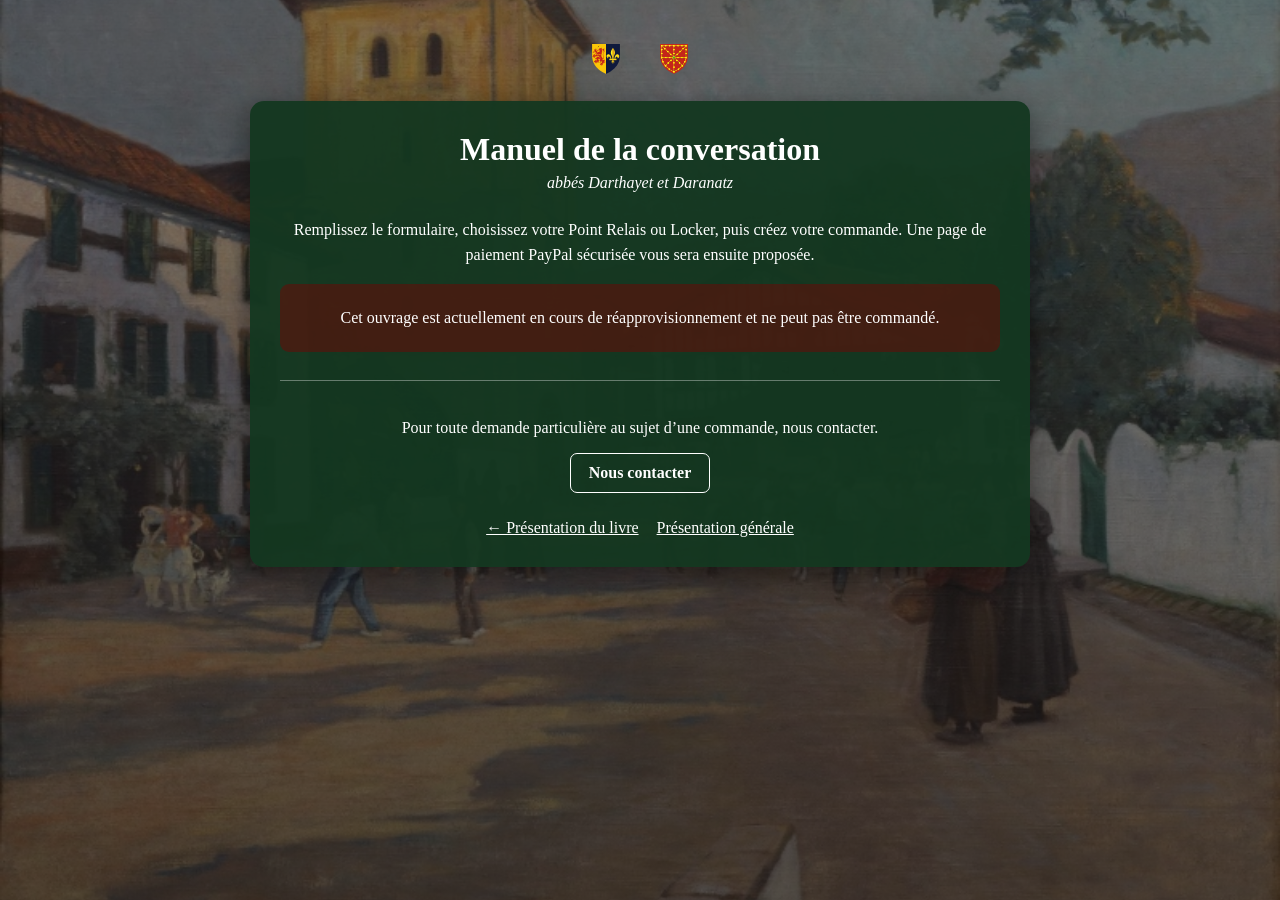
==== commander.html @ 02e6f6a5 "Add files via upload" ====
<!DOCTYPE html>

<html lang="fr"><head><meta charset="utf-8"/><meta content="width=device-width,initial-scale=1.0" name="viewport"/><title>Commander le livre</title><style>
*{box-sizing:border-box}body{margin:0;min-height:100vh;padding:26px 12px;font-family:"Bell MT","Times New Roman",serif;color:white;background:linear-gradient(rgba(0,0,0,.48),rgba(0,0,0,.58)),url("Un dimanche d'été à Ascain.jpeg") center/cover fixed}main{width:min(780px,97%);margin:0 auto;padding:30px;border-radius:14px;background:rgba(20,55,32,.95);box-shadow:0 8px 28px rgba(0,0,0,.48)}h1{margin:0;text-align:center}.sous-titre{margin:6px 0 26px;text-align:center;font-style:italic}.introduction{text-align:center;line-height:1.55}fieldset{margin:0 0 22px;padding:20px;border:1px solid rgba(255,255,255,.5);border-radius:9px;background:rgba(255,255,255,.06)}legend{padding:0 8px;font-weight:bold}.ligne{display:grid;grid-template-columns:1fr 1fr;gap:15px}.champ{margin-bottom:16px}label{display:block;margin-bottom:6px;font-weight:bold}input,select,textarea{width:100%;padding:11px 12px;border:1px solid #ccc;border-radius:6px;font:inherit}textarea{min-height:90px;resize:vertical}.civilite{display:flex;gap:22px}.civilite label{display:inline-flex;gap:7px;align-items:center;font-weight:normal}.civilite input{width:auto}.bouton-carte{display:block;margin:16px 0 22px;padding:13px;border-radius:8px;background:#f6f3ea;color:rgb(20,55,32);font-weight:bold;text-align:center;text-decoration:none}.resume{margin-bottom:20px;padding:18px;border-radius:9px;background:rgba(0,0,0,.2);line-height:1.55}.resume p{margin:6px 0}.total{margin-top:12px!important;font-size:1.25rem;font-weight:bold}.consentement{display:flex;gap:9px;align-items:flex-start;margin:20px 0;line-height:1.45}.consentement input{width:auto;margin-top:4px}.consentement label{margin:0;font-weight:normal}.bouton-payer{display:block;width:100%;padding:14px;border:0;border-radius:8px;background:#f6f3ea;color:rgb(20,55,32);font:inherit;font-weight:bold;cursor:pointer}.bouton-payer:disabled{opacity:.65;cursor:wait}#messageEtat{min-height:24px;text-align:center;font-weight:bold}.contact{margin-top:28px;padding-top:22px;border-top:1px solid rgba(255,255,255,.35);text-align:center}.contact a{display:inline-block;padding:10px 18px;border:1px solid white;border-radius:7px;color:white;font-weight:bold;text-decoration:none}.navigation{display:flex;justify-content:center;flex-wrap:wrap;gap:18px;margin-top:26px}.navigation a{color:white}#formulaireCommande{display:none}#chargement,#indisponible{text-align:center;padding:25px}#indisponible{display:none;background:rgba(120,0,0,.45);border-radius:9px}@media(max-width:620px){body{padding:8px 4px;background-attachment:scroll}main{width:99%;padding:22px 13px}.ligne{grid-template-columns:1fr;gap:0}fieldset{padding:16px 12px}}
</style><link href="langues.css" rel="stylesheet"/></head><body><main>
<h1 id="titreProduit">Manuel de la conversation</h1><p class="sous-titre" id="sousTitreProduit">abbés Darthayet et Daranatz</p><p class="introduction">Remplissez le formulaire, choisissez votre Point Relais ou Locker, puis créez votre commande. Une page de paiement PayPal sécurisée vous sera ensuite proposée.</p>
<div id="chargement">Chargement des informations commerciales…</div><div id="indisponible">Cet ouvrage est actuellement en cours de réapprovisionnement et ne peut pas être commandé.</div>
<form id="formulaireCommande" method="post" target="_top"><input name="produitId" type="hidden" value="manuel-conversation"/><input name="type" type="hidden" value="commande"/>
<fieldset><legend>Destinataire</legend><div class="champ"><label>Civilité *</label><div class="civilite"><label><input name="civilite" required="" type="radio" value="M."/>M.</label><label><input name="civilite" required="" type="radio" value="Mme"/>Mme</label></div></div><div class="ligne"><div class="champ"><label for="prenom">Prénom *</label><input id="prenom" name="prenom" required="" type="text"/></div><div class="champ"><label for="nom">Nom *</label><input id="nom" name="nom" required="" type="text"/></div></div><div class="champ"><label for="email">Adresse électronique *</label><input id="email" name="email" required="" type="email"/></div></fieldset>
<fieldset><legend>Adresse personnelle</legend><div class="champ"><label for="adresse1">Numéro et nom de la voie *</label><input id="adresse1" name="adresse1" required="" type="text"/></div><div class="champ"><label for="adresse2">Complément d’adresse</label><input id="adresse2" name="adresse2" type="text"/></div><div class="ligne"><div class="champ"><label for="codePostal">Code postal *</label><input id="codePostal" inputmode="numeric" maxlength="5" name="codePostal" pattern="[0-9]{5}" required="" type="text"/></div><div class="champ"><label for="ville">Ville *</label><input id="ville" name="ville" required="" type="text"/></div></div><input name="pays" type="hidden" value="France"/></fieldset>
<fieldset><legend>Point Relais ou Locker</legend><p>Ouvrez la carte du transporteur, recherchez un point proche de votre domicile, puis recopiez ci-dessous ses coordonnées.</p><a class="bouton-carte" href="https://www.mondialrelay.fr/trouver-le-point-relais-le-plus-proche-de-chez-moi/" id="boutonCarte" rel="noopener noreferrer" target="_blank">Ouvrir la carte Mondial Relay</a><div class="champ"><label for="pointRelaisNom">Nom du Point Relais ou du Locker *</label><input id="pointRelaisNom" name="pointRelaisNom" required="" type="text"/></div><div class="champ"><label for="pointRelaisAdresse">Adresse du point choisi *</label><input id="pointRelaisAdresse" name="pointRelaisAdresse" required="" type="text"/></div><div class="ligne"><div class="champ"><label for="pointRelaisCodePostal">Code postal *</label><input id="pointRelaisCodePostal" inputmode="numeric" maxlength="5" name="pointRelaisCodePostal" pattern="[0-9]{5}" required="" type="text"/></div><div class="champ"><label for="pointRelaisVille">Ville *</label><input id="pointRelaisVille" name="pointRelaisVille" required="" type="text"/></div></div><div class="champ"><label for="pointRelaisNumero">Identifiant du point, s’il est indiqué</label><input id="pointRelaisNumero" name="pointRelaisNumero" type="text"/></div></fieldset>
<fieldset><legend>Commande</legend><div class="champ"><label for="quantite">Nombre d’exemplaires *</label><select id="quantite" name="quantite" required=""><option value="1">1 exemplaire</option><option value="2">2 exemplaires</option><option value="3">3 exemplaires</option><option value="4">4 exemplaires</option><option value="5">5 exemplaires</option><option value="6">6 exemplaires</option><option value="7">7 exemplaires</option><option value="8">8 exemplaires</option><option value="9">9 exemplaires</option><option value="10">10 exemplaires</option><option value="11">11 exemplaires</option><option value="12">12 exemplaires</option><option value="13">13 exemplaires</option><option value="14">14 exemplaires</option><option value="15">15 exemplaires</option><option value="16">16 exemplaires</option><option value="17">17 exemplaires</option><option value="18">18 exemplaires</option><option value="19">19 exemplaires</option><option value="20">20 exemplaires</option></select></div><div class="champ"><label for="remarques">Remarques éventuelles</label><textarea id="remarques" name="remarques"></textarea></div></fieldset>
<div class="resume"><p>Prix d’un livre : <strong><span id="prixUnitaire">—</span> €</strong></p><p>Quantité : <strong><span id="quantiteAffichee">1</span></strong></p><p><span id="modeExpedition">Livraison</span> : <strong><span id="prixLivraison">—</span> €</strong></p><p class="total">Total : <span id="prixTotal">—</span> €</p></div>
<div class="consentement"><input id="accord" name="accord" required="" type="checkbox" value="Oui"/><label for="accord">J’accepte que ces informations soient utilisées uniquement pour traiter, payer et expédier cette commande.</label></div><button class="bouton-payer" id="boutonCommande" type="submit">Créer ma commande</button><p aria-live="polite" id="messageEtat"></p></form>
<div class="contact"><p>Pour toute demande particulière au sujet d’une commande, nous contacter.</p><a href="contact.html">Nous contacter</a></div><nav class="navigation"><a href="livre.html">← Présentation du livre</a><a href="presentation.html">Présentation générale</a></nav>
</main><script>
"use strict";const URL_APPS_SCRIPT="https://script.google.com/macros/s/AKfycbz4yyMo6MlH493KkoFDMjgRHIOrvc88-hHMn-QMAeRZHPX8X2Xubpk8fsndOU-1nXREoA/exec";let produit=null;const formulaire=document.getElementById("formulaireCommande"),quantite=document.getElementById("quantite"),prixUnitaire=document.getElementById("prixUnitaire"),quantiteAffichee=document.getElementById("quantiteAffichee"),prixLivraison=document.getElementById("prixLivraison"),prixTotal=document.getElementById("prixTotal"),modeExpedition=document.getElementById("modeExpedition"),messageEtat=document.getElementById("messageEtat"),boutonCommande=document.getElementById("boutonCommande");const euro=n=>Number(n).toLocaleString("fr-FR",{minimumFractionDigits:2,maximumFractionDigits:2});function calculerTotal(){if(!produit)return;const n=Number(quantite.value);prixUnitaire.textContent=euro(produit.prix);quantiteAffichee.textContent=n;prixLivraison.textContent=euro(produit.fraisLivraison);prixTotal.textContent=euro(produit.prix*n+produit.fraisLivraison)}window.recevoirProduit=function(r){document.getElementById("chargement").style.display="none";if(!r||!r.succes){document.getElementById("indisponible").style.display="block";document.getElementById("indisponible").textContent="Les informations commerciales ne peuvent pas être chargées.";return}produit=r.produit;document.getElementById("titreProduit").textContent=produit.titre;document.getElementById("sousTitreProduit").textContent=produit.sousTitre||"";modeExpedition.textContent=produit.modeExpedition;const disponible=produit.disponible===true&&Number(produit.stockActuel)>0;if(!disponible){document.getElementById("indisponible").style.display="block";return}Array.from(quantite.options).forEach(o=>{o.disabled=Number(o.value)>Number(produit.stockActuel)});formulaire.style.display="block";calculerTotal()};quantite.addEventListener("change",calculerTotal);formulaire.addEventListener("submit",e=>{if(!formulaire.checkValidity()){e.preventDefault();formulaire.reportValidity();return}formulaire.action=URL_APPS_SCRIPT;boutonCommande.disabled=true;boutonCommande.textContent="Création de la commande…";messageEtat.textContent="Enregistrement de la commande et préparation du paiement PayPal…"});(function(){const s=document.createElement("script");s.src=URL_APPS_SCRIPT+"?action=produit&produitId=manuel-conversation&callback=recevoirProduit";s.onerror=()=>{document.getElementById("chargement").style.display="none";document.getElementById("indisponible").style.display="block"};document.head.appendChild(s)})();
</script><script src="langues.js"></script></body></html>
---- langues.css ----
.language-switcher{position:relative;z-index:1000;display:flex;justify-content:center;align-items:flex-start;gap:14px;margin:10px auto 16px;padding:5px;flex-wrap:wrap}.language-choice{appearance:none;border:0;background:transparent;color:inherit;cursor:pointer;padding:3px 5px;border-radius:7px;font:inherit;text-align:center;min-width:54px}.language-choice img{display:block;width:30px;height:30px;object-fit:contain;margin:0 auto 3px}.language-choice span{display:block;font-size:.78rem;line-height:1.1;text-transform:none}.language-choice.active{background:rgba(255,255,255,.16);box-shadow:0 0 0 1px rgba(255,255,255,.72)}.language-choice:focus-visible{outline:2px solid currentColor;outline-offset:2px}@media(max-width:520px){.language-switcher{gap:8px}.language-choice img{width:26px;height:26px}.language-choice span{font-size:.72rem}}
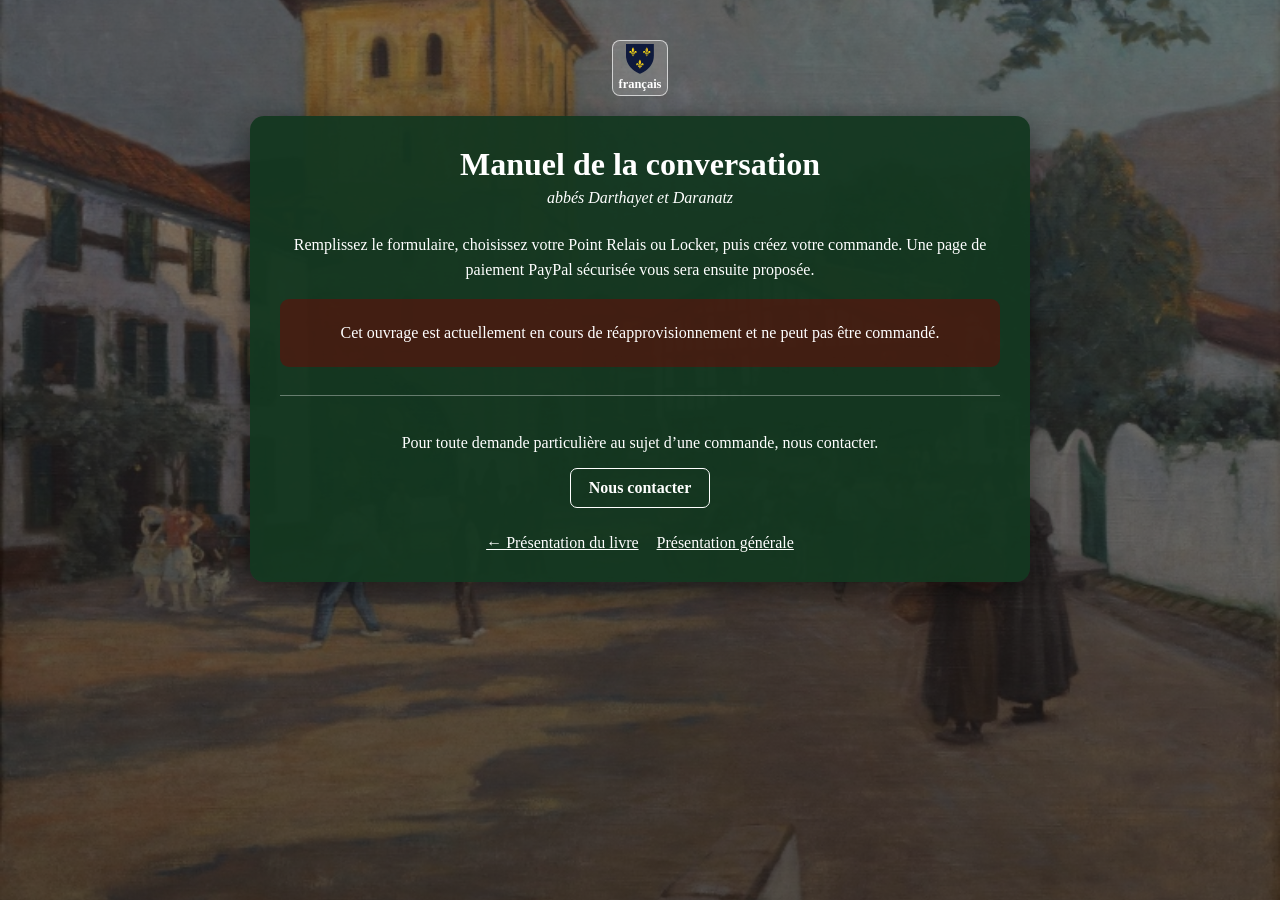
==== commit 71453485: "Add files via upload" ====
--- a/commander.html
+++ b/commander.html
@@ -1,18 +1,376 @@
 <!DOCTYPE html>
-
-<html lang="fr"><head><meta charset="utf-8"/><meta content="width=device-width,initial-scale=1.0" name="viewport"/><title>Commander le livre</title><style>
-*{box-sizing:border-box}body{margin:0;min-height:100vh;padding:26px 12px;font-family:"Bell MT","Times New Roman",serif;color:white;background:linear-gradient(rgba(0,0,0,.48),rgba(0,0,0,.58)),url("Un dimanche d'été à Ascain.jpeg") center/cover fixed}main{width:min(780px,97%);margin:0 auto;padding:30px;border-radius:14px;background:rgba(20,55,32,.95);box-shadow:0 8px 28px rgba(0,0,0,.48)}h1{margin:0;text-align:center}.sous-titre{margin:6px 0 26px;text-align:center;font-style:italic}.introduction{text-align:center;line-height:1.55}fieldset{margin:0 0 22px;padding:20px;border:1px solid rgba(255,255,255,.5);border-radius:9px;background:rgba(255,255,255,.06)}legend{padding:0 8px;font-weight:bold}.ligne{display:grid;grid-template-columns:1fr 1fr;gap:15px}.champ{margin-bottom:16px}label{display:block;margin-bottom:6px;font-weight:bold}input,select,textarea{width:100%;padding:11px 12px;border:1px solid #ccc;border-radius:6px;font:inherit}textarea{min-height:90px;resize:vertical}.civilite{display:flex;gap:22px}.civilite label{display:inline-flex;gap:7px;align-items:center;font-weight:normal}.civilite input{width:auto}.bouton-carte{display:block;margin:16px 0 22px;padding:13px;border-radius:8px;background:#f6f3ea;color:rgb(20,55,32);font-weight:bold;text-align:center;text-decoration:none}.resume{margin-bottom:20px;padding:18px;border-radius:9px;background:rgba(0,0,0,.2);line-height:1.55}.resume p{margin:6px 0}.total{margin-top:12px!important;font-size:1.25rem;font-weight:bold}.consentement{display:flex;gap:9px;align-items:flex-start;margin:20px 0;line-height:1.45}.consentement input{width:auto;margin-top:4px}.consentement label{margin:0;font-weight:normal}.bouton-payer{display:block;width:100%;padding:14px;border:0;border-radius:8px;background:#f6f3ea;color:rgb(20,55,32);font:inherit;font-weight:bold;cursor:pointer}.bouton-payer:disabled{opacity:.65;cursor:wait}#messageEtat{min-height:24px;text-align:center;font-weight:bold}.contact{margin-top:28px;padding-top:22px;border-top:1px solid rgba(255,255,255,.35);text-align:center}.contact a{display:inline-block;padding:10px 18px;border:1px solid white;border-radius:7px;color:white;font-weight:bold;text-decoration:none}.navigation{display:flex;justify-content:center;flex-wrap:wrap;gap:18px;margin-top:26px}.navigation a{color:white}#formulaireCommande{display:none}#chargement,#indisponible{text-align:center;padding:25px}#indisponible{display:none;background:rgba(120,0,0,.45);border-radius:9px}@media(max-width:620px){body{padding:8px 4px;background-attachment:scroll}main{width:99%;padding:22px 13px}.ligne{grid-template-columns:1fr;gap:0}fieldset{padding:16px 12px}}
-</style><link href="langues.css" rel="stylesheet"/></head><body><main>
-<h1 id="titreProduit">Manuel de la conversation</h1><p class="sous-titre" id="sousTitreProduit">abbés Darthayet et Daranatz</p><p class="introduction">Remplissez le formulaire, choisissez votre Point Relais ou Locker, puis créez votre commande. Une page de paiement PayPal sécurisée vous sera ensuite proposée.</p>
-<div id="chargement">Chargement des informations commerciales…</div><div id="indisponible">Cet ouvrage est actuellement en cours de réapprovisionnement et ne peut pas être commandé.</div>
-<form id="formulaireCommande" method="post" target="_top"><input name="produitId" type="hidden" value="manuel-conversation"/><input name="type" type="hidden" value="commande"/>
-<fieldset><legend>Destinataire</legend><div class="champ"><label>Civilité *</label><div class="civilite"><label><input name="civilite" required="" type="radio" value="M."/>M.</label><label><input name="civilite" required="" type="radio" value="Mme"/>Mme</label></div></div><div class="ligne"><div class="champ"><label for="prenom">Prénom *</label><input id="prenom" name="prenom" required="" type="text"/></div><div class="champ"><label for="nom">Nom *</label><input id="nom" name="nom" required="" type="text"/></div></div><div class="champ"><label for="email">Adresse électronique *</label><input id="email" name="email" required="" type="email"/></div></fieldset>
-<fieldset><legend>Adresse personnelle</legend><div class="champ"><label for="adresse1">Numéro et nom de la voie *</label><input id="adresse1" name="adresse1" required="" type="text"/></div><div class="champ"><label for="adresse2">Complément d’adresse</label><input id="adresse2" name="adresse2" type="text"/></div><div class="ligne"><div class="champ"><label for="codePostal">Code postal *</label><input id="codePostal" inputmode="numeric" maxlength="5" name="codePostal" pattern="[0-9]{5}" required="" type="text"/></div><div class="champ"><label for="ville">Ville *</label><input id="ville" name="ville" required="" type="text"/></div></div><input name="pays" type="hidden" value="France"/></fieldset>
-<fieldset><legend>Point Relais ou Locker</legend><p>Ouvrez la carte du transporteur, recherchez un point proche de votre domicile, puis recopiez ci-dessous ses coordonnées.</p><a class="bouton-carte" href="https://www.mondialrelay.fr/trouver-le-point-relais-le-plus-proche-de-chez-moi/" id="boutonCarte" rel="noopener noreferrer" target="_blank">Ouvrir la carte Mondial Relay</a><div class="champ"><label for="pointRelaisNom">Nom du Point Relais ou du Locker *</label><input id="pointRelaisNom" name="pointRelaisNom" required="" type="text"/></div><div class="champ"><label for="pointRelaisAdresse">Adresse du point choisi *</label><input id="pointRelaisAdresse" name="pointRelaisAdresse" required="" type="text"/></div><div class="ligne"><div class="champ"><label for="pointRelaisCodePostal">Code postal *</label><input id="pointRelaisCodePostal" inputmode="numeric" maxlength="5" name="pointRelaisCodePostal" pattern="[0-9]{5}" required="" type="text"/></div><div class="champ"><label for="pointRelaisVille">Ville *</label><input id="pointRelaisVille" name="pointRelaisVille" required="" type="text"/></div></div><div class="champ"><label for="pointRelaisNumero">Identifiant du point, s’il est indiqué</label><input id="pointRelaisNumero" name="pointRelaisNumero" type="text"/></div></fieldset>
-<fieldset><legend>Commande</legend><div class="champ"><label for="quantite">Nombre d’exemplaires *</label><select id="quantite" name="quantite" required=""><option value="1">1 exemplaire</option><option value="2">2 exemplaires</option><option value="3">3 exemplaires</option><option value="4">4 exemplaires</option><option value="5">5 exemplaires</option><option value="6">6 exemplaires</option><option value="7">7 exemplaires</option><option value="8">8 exemplaires</option><option value="9">9 exemplaires</option><option value="10">10 exemplaires</option><option value="11">11 exemplaires</option><option value="12">12 exemplaires</option><option value="13">13 exemplaires</option><option value="14">14 exemplaires</option><option value="15">15 exemplaires</option><option value="16">16 exemplaires</option><option value="17">17 exemplaires</option><option value="18">18 exemplaires</option><option value="19">19 exemplaires</option><option value="20">20 exemplaires</option></select></div><div class="champ"><label for="remarques">Remarques éventuelles</label><textarea id="remarques" name="remarques"></textarea></div></fieldset>
-<div class="resume"><p>Prix d’un livre : <strong><span id="prixUnitaire">—</span> €</strong></p><p>Quantité : <strong><span id="quantiteAffichee">1</span></strong></p><p><span id="modeExpedition">Livraison</span> : <strong><span id="prixLivraison">—</span> €</strong></p><p class="total">Total : <span id="prixTotal">—</span> €</p></div>
-<div class="consentement"><input id="accord" name="accord" required="" type="checkbox" value="Oui"/><label for="accord">J’accepte que ces informations soient utilisées uniquement pour traiter, payer et expédier cette commande.</label></div><button class="bouton-payer" id="boutonCommande" type="submit">Créer ma commande</button><p aria-live="polite" id="messageEtat"></p></form>
-<div class="contact"><p>Pour toute demande particulière au sujet d’une commande, nous contacter.</p><a href="contact.html">Nous contacter</a></div><nav class="navigation"><a href="livre.html">← Présentation du livre</a><a href="presentation.html">Présentation générale</a></nav>
-</main><script>
-"use strict";const URL_APPS_SCRIPT="https://script.google.com/macros/s/AKfycbz4yyMo6MlH493KkoFDMjgRHIOrvc88-hHMn-QMAeRZHPX8X2Xubpk8fsndOU-1nXREoA/exec";let produit=null;const formulaire=document.getElementById("formulaireCommande"),quantite=document.getElementById("quantite"),prixUnitaire=document.getElementById("prixUnitaire"),quantiteAffichee=document.getElementById("quantiteAffichee"),prixLivraison=document.getElementById("prixLivraison"),prixTotal=document.getElementById("prixTotal"),modeExpedition=document.getElementById("modeExpedition"),messageEtat=document.getElementById("messageEtat"),boutonCommande=document.getElementById("boutonCommande");const euro=n=>Number(n).toLocaleString("fr-FR",{minimumFractionDigits:2,maximumFractionDigits:2});function calculerTotal(){if(!produit)return;const n=Number(quantite.value);prixUnitaire.textContent=euro(produit.prix);quantiteAffichee.textContent=n;prixLivraison.textContent=euro(produit.fraisLivraison);prixTotal.textContent=euro(produit.prix*n+produit.fraisLivraison)}window.recevoirProduit=function(r){document.getElementById("chargement").style.display="none";if(!r||!r.succes){document.getElementById("indisponible").style.display="block";document.getElementById("indisponible").textContent="Les informations commerciales ne peuvent pas être chargées.";return}produit=r.produit;document.getElementById("titreProduit").textContent=produit.titre;document.getElementById("sousTitreProduit").textContent=produit.sousTitre||"";modeExpedition.textContent=produit.modeExpedition;const disponible=produit.disponible===true&&Number(produit.stockActuel)>0;if(!disponible){document.getElementById("indisponible").style.display="block";return}Array.from(quantite.options).forEach(o=>{o.disabled=Number(o.value)>Number(produit.stockActuel)});formulaire.style.display="block";calculerTotal()};quantite.addEventListener("change",calculerTotal);formulaire.addEventListener("submit",e=>{if(!formulaire.checkValidity()){e.preventDefault();formulaire.reportValidity();return}formulaire.action=URL_APPS_SCRIPT;boutonCommande.disabled=true;boutonCommande.textContent="Création de la commande…";messageEtat.textContent="Enregistrement de la commande et préparation du paiement PayPal…"});(function(){const s=document.createElement("script");s.src=URL_APPS_SCRIPT+"?action=produit&produitId=manuel-conversation&callback=recevoirProduit";s.onerror=()=>{document.getElementById("chargement").style.display="none";document.getElementById("indisponible").style.display="block"};document.head.appendChild(s)})();
-</script><script src="langues.js"></script></body></html>
+<html data-title-eu="Liburua manatu" data-title-fr="Commander le livre" lang="fr">
+ <head>
+  <meta charset="utf-8"/>
+  <meta content="width=device-width,initial-scale=1.0" name="viewport"/>
+  <title>
+   Commander le livre
+  </title>
+  <style>
+   *{box-sizing:border-box}body{margin:0;min-height:100vh;padding:26px 12px;font-family:"Bell MT","Times New Roman",serif;color:white;background:linear-gradient(rgba(0,0,0,.48),rgba(0,0,0,.58)),url("Un dimanche d'été à Ascain.jpeg") center/cover fixed}main{width:min(780px,97%);margin:0 auto;padding:30px;border-radius:14px;background:rgba(20,55,32,.95);box-shadow:0 8px 28px rgba(0,0,0,.48)}h1{margin:0;text-align:center}.sous-titre{margin:6px 0 26px;text-align:center;font-style:italic}.introduction{text-align:center;line-height:1.55}fieldset{margin:0 0 22px;padding:20px;border:1px solid rgba(255,255,255,.5);border-radius:9px;background:rgba(255,255,255,.06)}legend{padding:0 8px;font-weight:bold}.ligne{display:grid;grid-template-columns:1fr 1fr;gap:15px}.champ{margin-bottom:16px}label{display:block;margin-bottom:6px;font-weight:bold}input,select,textarea{width:100%;padding:11px 12px;border:1px solid #ccc;border-radius:6px;font:inherit}textarea{min-height:90px;resize:vertical}.civilite{display:flex;gap:22px}.civilite label{display:inline-flex;gap:7px;align-items:center;font-weight:normal}.civilite input{width:auto}.bouton-carte{display:block;margin:16px 0 22px;padding:13px;border-radius:8px;background:#f6f3ea;color:rgb(20,55,32);font-weight:bold;text-align:center;text-decoration:none}.resume{margin-bottom:20px;padding:18px;border-radius:9px;background:rgba(0,0,0,.2);line-height:1.55}.resume p{margin:6px 0}.total{margin-top:12px!important;font-size:1.25rem;font-weight:bold}.consentement{display:flex;gap:9px;align-items:flex-start;margin:20px 0;line-height:1.45}.consentement input{width:auto;margin-top:4px}.consentement label{margin:0;font-weight:normal}.bouton-payer{display:block;width:100%;padding:14px;border:0;border-radius:8px;background:#f6f3ea;color:rgb(20,55,32);font:inherit;font-weight:bold;cursor:pointer}.bouton-payer:disabled{opacity:.65;cursor:wait}#messageEtat{min-height:24px;text-align:center;font-weight:bold}.contact{margin-top:28px;padding-top:22px;border-top:1px solid rgba(255,255,255,.35);text-align:center}.contact a{display:inline-block;padding:10px 18px;border:1px solid white;border-radius:7px;color:white;font-weight:bold;text-decoration:none}.navigation{display:flex;justify-content:center;flex-wrap:wrap;gap:18px;margin-top:26px}.navigation a{color:white}#formulaireCommande{display:none}#chargement,#indisponible{text-align:center;padding:25px}#indisponible{display:none;background:rgba(120,0,0,.45);border-radius:9px}@media(max-width:620px){body{padding:8px 4px;background-attachment:scroll}main{width:99%;padding:22px 13px}.ligne{grid-template-columns:1fr;gap:0}fieldset{padding:16px 12px}}
+  </style>
+  <link href="langues.css" rel="stylesheet"/>
+ </head>
+ <body>
+  <main>
+   <h1 id="titreProduit">
+    <span data-eu="Mintzatzen ikhasteko esku-liburua" data-fr="Manuel de la conversation">
+     Manuel de la conversation
+    </span>
+   </h1>
+   <p class="sous-titre" id="sousTitreProduit">
+    abbés Darthayet et Daranatz
+   </p>
+   <p class="introduction" data-lang="fr">
+    Remplissez le formulaire, choisissez votre Point Relais ou Locker, puis créez votre commande. Une page de paiement PayPal sécurisée vous sera ensuite proposée.
+   </p>
+   <p class="introduction" data-lang="eu" hidden="">
+    Bete formularioa, hautatu zure errelebo-puntua edo Locker-a, eta sortu eskatzea. Ondotik PayPal ordainketa-orri segurua proposatuko zautzu.
+   </p>
+   <div id="chargement">
+    <span data-eu="Merkataritza-informazioa kargatzen…" data-fr="Chargement des informations commerciales…">
+     Chargement des informations commerciales…
+    </span>
+   </div>
+   <div id="indisponible">
+    <span data-eu="Obra hau berriz hornitzen ari da eta ezin manatu da oraino." data-fr="Cet ouvrage est actuellement en cours de réapprovisionnement et ne peut pas être commandé.">
+     Cet ouvrage est actuellement en cours de réapprovisionnement et ne peut pas être commandé.
+    </span>
+   </div>
+   <form id="formulaireCommande" method="post" target="_top">
+    <input name="produitId" type="hidden" value="manuel-conversation"/>
+    <input name="type" type="hidden" value="commande"/>
+    <fieldset>
+     <legend>
+      <span data-eu="Hartzailea" data-fr="Destinataire">
+       Destinataire
+      </span>
+     </legend>
+     <div class="champ">
+      <label>
+       <span data-eu="Deitura *" data-fr="Civilité *">
+        Civilité *
+       </span>
+      </label>
+      <div class="civilite">
+       <label>
+        <input name="civilite" required="" type="radio" value="M."/>
+        <span data-eu="Jauna" data-fr="M.">
+         M.
+        </span>
+       </label>
+       <label>
+        <input name="civilite" required="" type="radio" value="Mme"/>
+        <span data-eu="Andere" data-fr="Mme">
+         Mme
+        </span>
+       </label>
+      </div>
+     </div>
+     <div class="ligne">
+      <div class="champ">
+       <label for="prenom">
+        <span data-eu="Izena *" data-fr="Prénom *">
+         Prénom *
+        </span>
+       </label>
+       <input id="prenom" name="prenom" required="" type="text"/>
+      </div>
+      <div class="champ">
+       <label for="nom">
+        <span data-eu="Deitura *" data-fr="Nom *">
+         Nom *
+        </span>
+       </label>
+       <input id="nom" name="nom" required="" type="text"/>
+      </div>
+     </div>
+     <div class="champ">
+      <label for="email">
+       <span data-eu="Helbide elektronikoa *" data-fr="Adresse électronique *">
+        Adresse électronique *
+       </span>
+      </label>
+      <input id="email" name="email" required="" type="email"/>
+     </div>
+    </fieldset>
+    <fieldset>
+     <legend>
+      <span data-eu="Helbide pertsonala" data-fr="Adresse personnelle">
+       Adresse personnelle
+      </span>
+     </legend>
+     <div class="champ">
+      <label for="adresse1">
+       <span data-eu="Karrikaren zenbakia eta izena *" data-fr="Numéro et nom de la voie *">
+        Numéro et nom de la voie *
+       </span>
+      </label>
+      <input id="adresse1" name="adresse1" required="" type="text"/>
+     </div>
+     <div class="champ">
+      <label for="adresse2">
+       <span data-eu="Helbide osagarria" data-fr="Complément d’adresse">
+        Complément d’adresse
+       </span>
+      </label>
+      <input id="adresse2" name="adresse2" type="text"/>
+     </div>
+     <div class="ligne">
+      <div class="champ">
+       <label for="codePostal">
+        <span data-eu="Posta-kodea *" data-fr="Code postal *">
+         Code postal *
+        </span>
+       </label>
+       <input id="codePostal" inputmode="numeric" maxlength="5" name="codePostal" pattern="[0-9]{5}" required="" type="text"/>
+      </div>
+      <div class="champ">
+       <label for="ville">
+        <span data-eu="Hiria *" data-fr="Ville *">
+         Ville *
+        </span>
+       </label>
+       <input id="ville" name="ville" required="" type="text"/>
+      </div>
+     </div>
+     <input name="pays" type="hidden" value="France"/>
+    </fieldset>
+    <fieldset>
+     <legend>
+      <span data-eu="Errelebo-puntua edo Locker-a" data-fr="Point Relais ou Locker">
+       Point Relais ou Locker
+      </span>
+     </legend>
+     <p data-lang="fr">
+      Ouvrez la carte du transporteur, recherchez un point proche de votre domicile, puis recopiez ci-dessous ses coordonnées.
+     </p>
+     <p data-lang="eu" hidden="">
+      Ideki garraiolariaren mapa, bilatu etxetik hurbil den puntu bat eta kopiatu haren datuak behean.
+     </p>
+     <a class="bouton-carte" href="https://www.mondialrelay.fr/trouver-le-point-relais-le-plus-proche-de-chez-moi/" id="boutonCarte" rel="noopener noreferrer" target="_blank">
+      <span data-eu="Mondial Relay mapa ideki" data-fr="Ouvrir la carte Mondial Relay">
+       Ouvrir la carte Mondial Relay
+      </span>
+     </a>
+     <div class="champ">
+      <label for="pointRelaisNom">
+       <span data-eu="Errelebo-puntuaren edo Locker-aren izena *" data-fr="Nom du Point Relais ou du Locker *">
+        Nom du Point Relais ou du Locker *
+       </span>
+      </label>
+      <input id="pointRelaisNom" name="pointRelaisNom" required="" type="text"/>
+     </div>
+     <div class="champ">
+      <label for="pointRelaisAdresse">
+       <span data-eu="Hautatutako puntuaren helbidea *" data-fr="Adresse du point choisi *">
+        Adresse du point choisi *
+       </span>
+      </label>
+      <input id="pointRelaisAdresse" name="pointRelaisAdresse" required="" type="text"/>
+     </div>
+     <div class="ligne">
+      <div class="champ">
+       <label for="pointRelaisCodePostal">
+        <span data-eu="Posta-kodea *" data-fr="Code postal *">
+         Code postal *
+        </span>
+       </label>
+       <input id="pointRelaisCodePostal" inputmode="numeric" maxlength="5" name="pointRelaisCodePostal" pattern="[0-9]{5}" required="" type="text"/>
+      </div>
+      <div class="champ">
+       <label for="pointRelaisVille">
+        <span data-eu="Hiria *" data-fr="Ville *">
+         Ville *
+        </span>
+       </label>
+       <input id="pointRelaisVille" name="pointRelaisVille" required="" type="text"/>
+      </div>
+     </div>
+     <div class="champ">
+      <label for="pointRelaisNumero">
+       <span data-eu="Puntuaren identifikatzailea, adierazia bada" data-fr="Identifiant du point, s’il est indiqué">
+        Identifiant du point, s’il est indiqué
+       </span>
+      </label>
+      <input id="pointRelaisNumero" name="pointRelaisNumero" type="text"/>
+     </div>
+    </fieldset>
+    <fieldset>
+     <legend>
+      <span data-eu="Eskatzea" data-fr="Commande">
+       Commande
+      </span>
+     </legend>
+     <div class="champ">
+      <label for="quantite">
+       <span data-eu="Ale kopurua *" data-fr="Nombre d’exemplaires *">
+        Nombre d’exemplaires *
+       </span>
+      </label>
+      <select id="quantite" name="quantite" required="">
+       <option data-eu="Ale 1" data-fr="1 exemplaire" value="1">
+        1 exemplaire
+       </option>
+       <option data-eu="2 ale" data-fr="2 exemplaires" value="2">
+        2 exemplaires
+       </option>
+       <option data-eu="3 ale" data-fr="3 exemplaires" value="3">
+        3 exemplaires
+       </option>
+       <option data-eu="4 ale" data-fr="4 exemplaires" value="4">
+        4 exemplaires
+       </option>
+       <option data-eu="5 ale" data-fr="5 exemplaires" value="5">
+        5 exemplaires
+       </option>
+       <option data-eu="6 ale" data-fr="6 exemplaires" value="6">
+        6 exemplaires
+       </option>
+       <option data-eu="7 ale" data-fr="7 exemplaires" value="7">
+        7 exemplaires
+       </option>
+       <option data-eu="8 ale" data-fr="8 exemplaires" value="8">
+        8 exemplaires
+       </option>
+       <option data-eu="9 ale" data-fr="9 exemplaires" value="9">
+        9 exemplaires
+       </option>
+       <option data-eu="10 ale" data-fr="10 exemplaires" value="10">
+        10 exemplaires
+       </option>
+       <option data-eu="11 ale" data-fr="11 exemplaires" value="11">
+        11 exemplaires
+       </option>
+       <option data-eu="12 ale" data-fr="12 exemplaires" value="12">
+        12 exemplaires
+       </option>
+       <option data-eu="13 ale" data-fr="13 exemplaires" value="13">
+        13 exemplaires
+       </option>
+       <option data-eu="14 ale" data-fr="14 exemplaires" value="14">
+        14 exemplaires
+       </option>
+       <option data-eu="15 ale" data-fr="15 exemplaires" value="15">
+        15 exemplaires
+       </option>
+       <option data-eu="16 ale" data-fr="16 exemplaires" value="16">
+        16 exemplaires
+       </option>
+       <option data-eu="17 ale" data-fr="17 exemplaires" value="17">
+        17 exemplaires
+       </option>
+       <option data-eu="18 ale" data-fr="18 exemplaires" value="18">
+        18 exemplaires
+       </option>
+       <option data-eu="19 ale" data-fr="19 exemplaires" value="19">
+        19 exemplaires
+       </option>
+       <option data-eu="20 ale" data-fr="20 exemplaires" value="20">
+        20 exemplaires
+       </option>
+      </select>
+     </div>
+     <div class="champ">
+      <label for="remarques">
+       <span data-eu="Oharrak" data-fr="Remarques éventuelles">
+        Remarques éventuelles
+       </span>
+      </label>
+      <textarea id="remarques" name="remarques"></textarea>
+     </div>
+    </fieldset>
+    <div class="resume">
+     <p>
+      <span data-eu="Liburu baten prezioa:" data-fr="Prix d’un livre :">
+       Prix d’un livre :
+      </span>
+      <strong>
+       <span id="prixUnitaire">
+        —
+       </span>
+       €
+      </strong>
+     </p>
+     <p>
+      <span data-eu="Kopurua:" data-fr="Quantité :">
+       Quantité :
+      </span>
+      <strong>
+       <span id="quantiteAffichee">
+        1
+       </span>
+      </strong>
+     </p>
+     <p>
+      <span id="modeExpedition">
+       <span data-eu="Bidalketa" data-fr="Livraison">
+        Livraison
+       </span>
+      </span>
+      :
+      <strong>
+       <span id="prixLivraison">
+        —
+       </span>
+       €
+      </strong>
+     </p>
+     <p class="total">
+      <span data-eu="Guzira:" data-fr="Total :">
+       Total :
+      </span>
+      <span id="prixTotal">
+       —
+      </span>
+      €
+     </p>
+    </div>
+    <div class="consentement">
+     <input id="accord" name="accord" required="" type="checkbox" value="Oui"/>
+     <label for="accord">
+      <span data-eu="Onartzen dut informazio hau eskatzearen tratatzeko, ordaintzeko eta bidaltzeko bakarrik erabiltzea." data-fr="J’accepte que ces informations soient utilisées uniquement pour traiter, payer et expédier cette commande.">
+       J’accepte que ces informations soient utilisées uniquement pour traiter, payer et expédier cette commande.
+      </span>
+     </label>
+    </div>
+    <button class="bouton-payer" id="boutonCommande" type="submit">
+     <span data-eu="Nere eskatzea sortu" data-fr="Créer ma commande">
+      Créer ma commande
+     </span>
+    </button>
+    <p aria-live="polite" id="messageEtat">
+    </p>
+   </form>
+   <div class="contact">
+    <p>
+     <span data-eu="Eskatzea bati buruzko galdera berezirik bada, jar zaite gurekin harremanetan." data-fr="Pour toute demande particulière au sujet d’une commande, nous contacter.">
+      Pour toute demande particulière au sujet d’une commande, nous contacter.
+     </span>
+    </p>
+    <a href="contact.html">
+     <span data-eu="Gurekin harremanetan jarri" data-fr="Nous contacter">
+      Nous contacter
+     </span>
+    </a>
+   </div>
+   <nav class="navigation">
+    <a href="livre.html">
+     <span data-eu="← Liburuaren erakuspena" data-fr="← Présentation du livre">
+      ← Présentation du livre
+     </span>
+    </a>
+    <a href="presentation.html">
+     <span data-eu="Erakuspen orokorra" data-fr="Présentation générale">
+      Présentation générale
+     </span>
+    </a>
+   </nav>
+  </main>
+  <script>
+   "use strict";const URL_APPS_SCRIPT="https://script.google.com/macros/s/AKfycbz4yyMo6MlH493KkoFDMjgRHIOrvc88-hHMn-QMAeRZHPX8X2Xubpk8fsndOU-1nXREoA/exec";let produit=null;const formulaire=document.getElementById("formulaireCommande"),quantite=document.getElementById("quantite"),prixUnitaire=document.getElementById("prixUnitaire"),quantiteAffichee=document.getElementById("quantiteAffichee"),prixLivraison=document.getElementById("prixLivraison"),prixTotal=document.getElementById("prixTotal"),modeExpedition=document.getElementById("modeExpedition"),messageEtat=document.getElementById("messageEtat"),boutonCommande=document.getElementById("boutonCommande");const euro=n=>Number(n).toLocaleString("fr-FR",{minimumFractionDigits:2,maximumFractionDigits:2});function calculerTotal(){if(!produit)return;const n=Number(quantite.value);prixUnitaire.textContent=euro(produit.prix);quantiteAffichee.textContent=n;prixLivraison.textContent=euro(produit.fraisLivraison);prixTotal.textContent=euro(produit.prix*n+produit.fraisLivraison)}window.recevoirProduit=function(r){document.getElementById("chargement").style.display="none";if(!r||!r.succes){document.getElementById("indisponible").style.display="block";document.getElementById("indisponible").textContent="Les informations commerciales ne peuvent pas être chargées.";return}produit=r.produit;document.getElementById("titreProduit").textContent=produit.titre;document.getElementById("sousTitreProduit").textContent=produit.sousTitre||"";modeExpedition.textContent=produit.modeExpedition;const disponible=produit.disponible===true&&Number(produit.stockActuel)>0;if(!disponible){document.getElementById("indisponible").style.display="block";return}Array.from(quantite.options).forEach(o=>{o.disabled=Number(o.value)>Number(produit.stockActuel)});formulaire.style.display="block";calculerTotal()};quantite.addEventListener("change",calculerTotal);formulaire.addEventListener("submit",e=>{if(!formulaire.checkValidity()){e.preventDefault();formulaire.reportValidity();return}formulaire.action=URL_APPS_SCRIPT;boutonCommande.disabled=true;boutonCommande.textContent="Création de la commande…";messageEtat.textContent="Enregistrement de la commande et préparation du paiement PayPal…"});(function(){const s=document.createElement("script");s.src=URL_APPS_SCRIPT+"?action=produit&produitId=manuel-conversation&callback=recevoirProduit";s.onerror=()=>{document.getElementById("chargement").style.display="none";document.getElementById("indisponible").style.display="block"};document.head.appendChild(s)})();
+  </script>
+  <script src="langues.js">
+  </script>
+ </body>
+</html>
--- a/langues.css
+++ b/langues.css
@@ -1,2 +1,11 @@
 
-.language-switcher{position:relative;z-index:1000;display:flex;justify-content:center;align-items:flex-start;gap:14px;margin:10px auto 16px;padding:5px;flex-wrap:wrap}.language-choice{appearance:none;border:0;background:transparent;color:inherit;cursor:pointer;padding:3px 5px;border-radius:7px;font:inherit;text-align:center;min-width:54px}.language-choice img{display:block;width:30px;height:30px;object-fit:contain;margin:0 auto 3px}.language-choice span{display:block;font-size:.78rem;line-height:1.1;text-transform:none}.language-choice.active{background:rgba(255,255,255,.16);box-shadow:0 0 0 1px rgba(255,255,255,.72)}.language-choice:focus-visible{outline:2px solid currentColor;outline-offset:2px}@media(max-width:520px){.language-switcher{gap:8px}.language-choice img{width:26px;height:26px}.language-choice span{font-size:.72rem}}
+.language-switcher{position:relative;z-index:1000;display:flex;justify-content:center;align-items:flex-start;gap:14px;margin:10px auto 16px;padding:5px;flex-wrap:wrap}.language-choice{display:flex;flex-direction:column;align-items:center;justify-content:flex-start;appearance:none;border:0;background:transparent;color:inherit;cursor:pointer;padding:3px 5px;border-radius:7px;font:inherit;text-align:center;min-width:54px}.language-choice img{display:block;width:30px;height:30px;object-fit:contain;margin:0 auto 3px}.language-choice span{display:block;font-size:.78rem;line-height:1.1;text-transform:none}.language-choice.active{background:rgba(255,255,255,.16);box-shadow:0 0 0 1px rgba(255,255,255,.72)}.language-choice:focus-visible{outline:2px solid currentColor;outline-offset:2px}@media(max-width:520px){.language-switcher{gap:8px}.language-choice img{width:26px;height:26px}.language-choice span{font-size:.72rem}}
+
+
+.language-choice .language-label{display:block!important;visibility:visible!important;opacity:1!important;position:static!important;width:auto!important;height:auto!important;overflow:visible!important;margin:0!important;padding:0!important;color:inherit!important;font-family:Georgia,"Times New Roman",serif!important;font-size:.78rem!important;font-weight:400!important;line-height:1.2!important;white-space:nowrap!important;text-indent:0!important;text-transform:none!important}
+@media(max-width:520px){.language-choice .language-label{font-size:.72rem!important}}
+
+.language-choice.active .language-label{font-weight:700!important}
+
+
+[data-lang][hidden]{display:none!important}
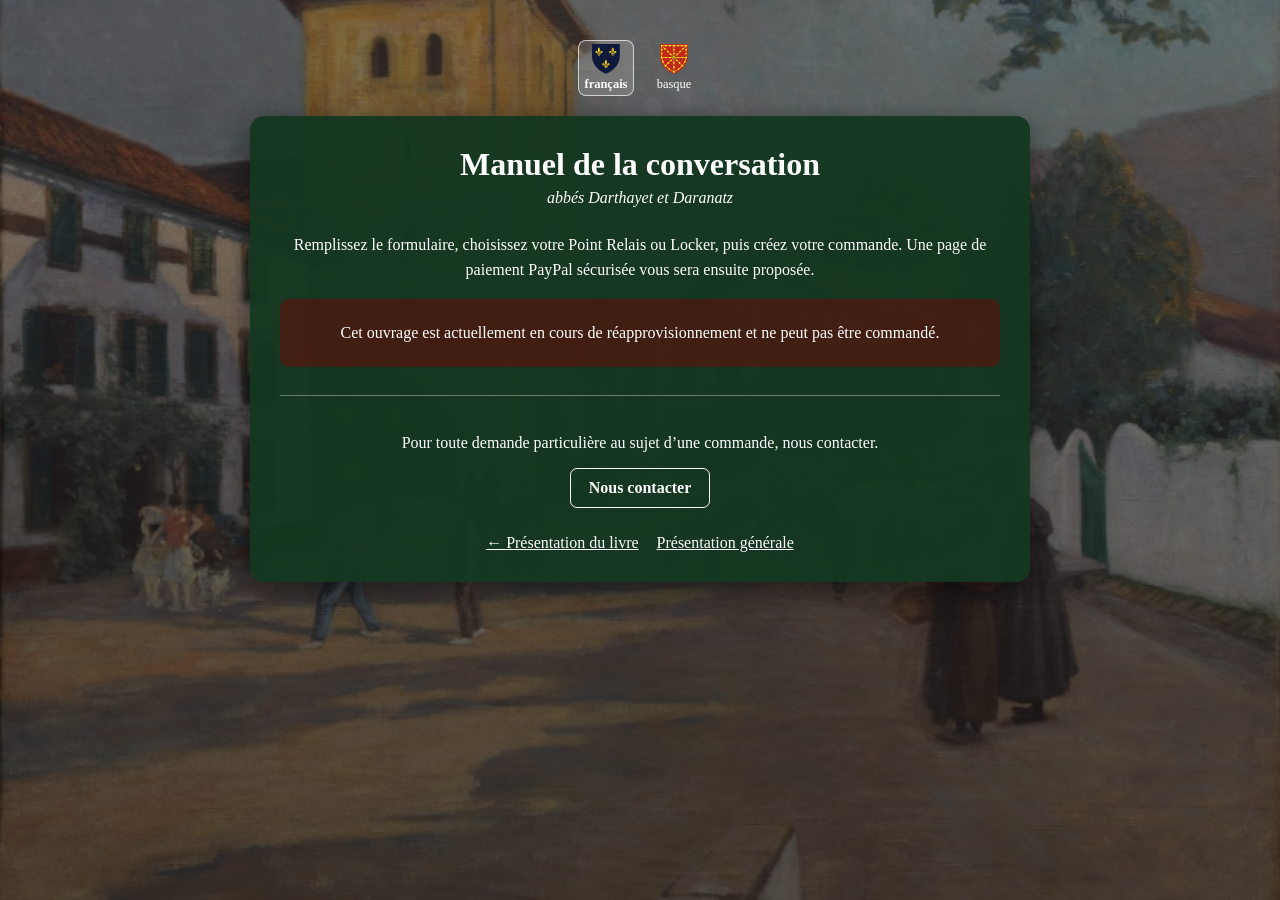
==== commit 6d575f94: "Add files via upload" ====
--- a/commander.html
+++ b/commander.html
@@ -12,6 +12,20 @@
   <link href="langues.css" rel="stylesheet"/>
  </head>
  <body>
+  <nav aria-label="Choix de la langue" class="language-switcher">
+   <button aria-pressed="false" class="language-choice" data-lang="fr" type="button">
+    <img alt="" src="blason-france.svg"/>
+    <span class="language-label" data-label-eu="frantsesez" data-label-fr="français">
+     français
+    </span>
+   </button>
+   <button aria-pressed="false" class="language-choice" data-lang="eu" type="button">
+    <img alt="" src="blason-navarre.svg"/>
+    <span class="language-label" data-label-eu="eskuaraz" data-label-fr="basque">
+     basque
+    </span>
+   </button>
+  </nav>
   <main>
    <h1 id="titreProduit">
     <span data-eu="Mintzatzen ikhasteko esku-liburua" data-fr="Manuel de la conversation">
--- a/langues.css
+++ b/langues.css
@@ -9,3 +9,16 @@
 
 
 [data-lang][hidden]{display:none!important}
+
+.language-switcher{
+  position:relative!important;
+  z-index:6000!important;
+  display:flex!important;
+  visibility:visible!important;
+  opacity:1!important;
+}
+.language-choice{
+  display:flex!important;
+  visibility:visible!important;
+  opacity:1!important;
+}
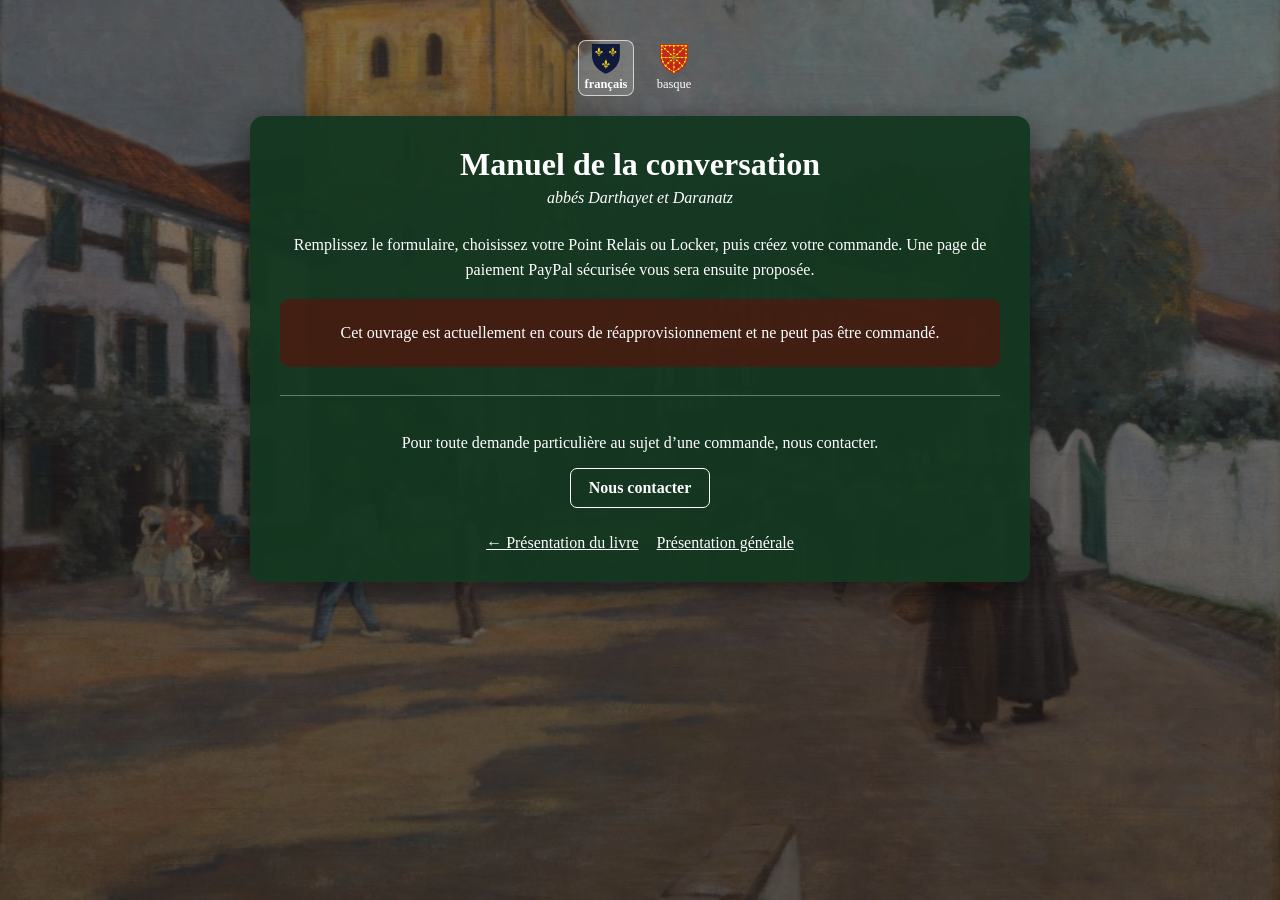
==== commit 88f1fad9: "Add files via upload" ====
--- a/commander.html
+++ b/commander.html
@@ -12,138 +12,91 @@
   <link href="langues.css" rel="stylesheet"/>
  </head>
  <body>
-  <nav aria-label="Choix de la langue" class="language-switcher">
-   <button aria-pressed="false" class="language-choice" data-lang="fr" type="button">
-    <img alt="" src="blason-france.svg"/>
-    <span class="language-label" data-label-eu="frantsesez" data-label-fr="français">
-     français
-    </span>
-   </button>
-   <button aria-pressed="false" class="language-choice" data-lang="eu" type="button">
-    <img alt="" src="blason-navarre.svg"/>
-    <span class="language-label" data-label-eu="eskuaraz" data-label-fr="basque">
-     basque
-    </span>
-   </button>
-  </nav>
   <main>
    <h1 id="titreProduit">
-    <span data-eu="Mintzatzen ikhasteko esku-liburua" data-fr="Manuel de la conversation">
-     Manuel de la conversation
-    </span>
+    Manuel de la conversation
    </h1>
    <p class="sous-titre" id="sousTitreProduit">
     abbés Darthayet et Daranatz
    </p>
-   <p class="introduction" data-lang="fr">
+   <p class="introduction">
     Remplissez le formulaire, choisissez votre Point Relais ou Locker, puis créez votre commande. Une page de paiement PayPal sécurisée vous sera ensuite proposée.
    </p>
-   <p class="introduction" data-lang="eu" hidden="">
-    Bete formularioa, hautatu zure errelebo-puntua edo Locker-a, eta sortu eskatzea. Ondotik PayPal ordainketa-orri segurua proposatuko zautzu.
-   </p>
    <div id="chargement">
-    <span data-eu="Merkataritza-informazioa kargatzen…" data-fr="Chargement des informations commerciales…">
-     Chargement des informations commerciales…
-    </span>
+    Chargement des informations commerciales…
    </div>
    <div id="indisponible">
-    <span data-eu="Obra hau berriz hornitzen ari da eta ezin manatu da oraino." data-fr="Cet ouvrage est actuellement en cours de réapprovisionnement et ne peut pas être commandé.">
-     Cet ouvrage est actuellement en cours de réapprovisionnement et ne peut pas être commandé.
-    </span>
+    Cet ouvrage est actuellement en cours de réapprovisionnement et ne peut pas être commandé.
    </div>
    <form id="formulaireCommande" method="post" target="_top">
     <input name="produitId" type="hidden" value="manuel-conversation"/>
     <input name="type" type="hidden" value="commande"/>
     <fieldset>
      <legend>
-      <span data-eu="Hartzailea" data-fr="Destinataire">
-       Destinataire
-      </span>
+      Destinataire
      </legend>
      <div class="champ">
       <label>
-       <span data-eu="Deitura *" data-fr="Civilité *">
-        Civilité *
-       </span>
+       Civilité *
       </label>
       <div class="civilite">
        <label>
         <input name="civilite" required="" type="radio" value="M."/>
-        <span data-eu="Jauna" data-fr="M.">
-         M.
-        </span>
+        M.
        </label>
        <label>
         <input name="civilite" required="" type="radio" value="Mme"/>
-        <span data-eu="Andere" data-fr="Mme">
-         Mme
-        </span>
+        Mme
        </label>
       </div>
      </div>
      <div class="ligne">
       <div class="champ">
        <label for="prenom">
-        <span data-eu="Izena *" data-fr="Prénom *">
-         Prénom *
-        </span>
+        Prénom *
        </label>
        <input id="prenom" name="prenom" required="" type="text"/>
       </div>
       <div class="champ">
        <label for="nom">
-        <span data-eu="Deitura *" data-fr="Nom *">
-         Nom *
-        </span>
+        Nom *
        </label>
        <input id="nom" name="nom" required="" type="text"/>
       </div>
      </div>
      <div class="champ">
       <label for="email">
-       <span data-eu="Helbide elektronikoa *" data-fr="Adresse électronique *">
-        Adresse électronique *
-       </span>
+       Adresse électronique *
       </label>
       <input id="email" name="email" required="" type="email"/>
      </div>
     </fieldset>
     <fieldset>
      <legend>
-      <span data-eu="Helbide pertsonala" data-fr="Adresse personnelle">
-       Adresse personnelle
-      </span>
+      Adresse personnelle
      </legend>
      <div class="champ">
       <label for="adresse1">
-       <span data-eu="Karrikaren zenbakia eta izena *" data-fr="Numéro et nom de la voie *">
-        Numéro et nom de la voie *
-       </span>
+       Numéro et nom de la voie *
       </label>
       <input id="adresse1" name="adresse1" required="" type="text"/>
      </div>
      <div class="champ">
       <label for="adresse2">
-       <span data-eu="Helbide osagarria" data-fr="Complément d’adresse">
-        Complément d’adresse
-       </span>
+       Complément d’adresse
       </label>
       <input id="adresse2" name="adresse2" type="text"/>
      </div>
      <div class="ligne">
       <div class="champ">
        <label for="codePostal">
-        <span data-eu="Posta-kodea *" data-fr="Code postal *">
-         Code postal *
-        </span>
+        Code postal *
        </label>
        <input id="codePostal" inputmode="numeric" maxlength="5" name="codePostal" pattern="[0-9]{5}" required="" type="text"/>
       </div>
       <div class="champ">
        <label for="ville">
-        <span data-eu="Hiria *" data-fr="Ville *">
-         Ville *
-        </span>
+        Ville *
        </label>
        <input id="ville" name="ville" required="" type="text"/>
       </div>
@@ -152,153 +105,128 @@
     </fieldset>
     <fieldset>
      <legend>
-      <span data-eu="Errelebo-puntua edo Locker-a" data-fr="Point Relais ou Locker">
-       Point Relais ou Locker
-      </span>
+      Point Relais ou Locker
      </legend>
-     <p data-lang="fr">
+     <p>
       Ouvrez la carte du transporteur, recherchez un point proche de votre domicile, puis recopiez ci-dessous ses coordonnées.
      </p>
-     <p data-lang="eu" hidden="">
-      Ideki garraiolariaren mapa, bilatu etxetik hurbil den puntu bat eta kopiatu haren datuak behean.
-     </p>
      <a class="bouton-carte" href="https://www.mondialrelay.fr/trouver-le-point-relais-le-plus-proche-de-chez-moi/" id="boutonCarte" rel="noopener noreferrer" target="_blank">
-      <span data-eu="Mondial Relay mapa ideki" data-fr="Ouvrir la carte Mondial Relay">
-       Ouvrir la carte Mondial Relay
-      </span>
+      Ouvrir la carte Mondial Relay
      </a>
      <div class="champ">
       <label for="pointRelaisNom">
-       <span data-eu="Errelebo-puntuaren edo Locker-aren izena *" data-fr="Nom du Point Relais ou du Locker *">
-        Nom du Point Relais ou du Locker *
-       </span>
+       Nom du Point Relais ou du Locker *
       </label>
       <input id="pointRelaisNom" name="pointRelaisNom" required="" type="text"/>
      </div>
      <div class="champ">
       <label for="pointRelaisAdresse">
-       <span data-eu="Hautatutako puntuaren helbidea *" data-fr="Adresse du point choisi *">
-        Adresse du point choisi *
-       </span>
+       Adresse du point choisi *
       </label>
       <input id="pointRelaisAdresse" name="pointRelaisAdresse" required="" type="text"/>
      </div>
      <div class="ligne">
       <div class="champ">
        <label for="pointRelaisCodePostal">
-        <span data-eu="Posta-kodea *" data-fr="Code postal *">
-         Code postal *
-        </span>
+        Code postal *
        </label>
        <input id="pointRelaisCodePostal" inputmode="numeric" maxlength="5" name="pointRelaisCodePostal" pattern="[0-9]{5}" required="" type="text"/>
       </div>
       <div class="champ">
        <label for="pointRelaisVille">
-        <span data-eu="Hiria *" data-fr="Ville *">
-         Ville *
-        </span>
+        Ville *
        </label>
        <input id="pointRelaisVille" name="pointRelaisVille" required="" type="text"/>
       </div>
      </div>
      <div class="champ">
       <label for="pointRelaisNumero">
-       <span data-eu="Puntuaren identifikatzailea, adierazia bada" data-fr="Identifiant du point, s’il est indiqué">
-        Identifiant du point, s’il est indiqué
-       </span>
+       Identifiant du point, s’il est indiqué
       </label>
       <input id="pointRelaisNumero" name="pointRelaisNumero" type="text"/>
      </div>
     </fieldset>
     <fieldset>
      <legend>
-      <span data-eu="Eskatzea" data-fr="Commande">
-       Commande
-      </span>
+      Commande
      </legend>
      <div class="champ">
       <label for="quantite">
-       <span data-eu="Ale kopurua *" data-fr="Nombre d’exemplaires *">
-        Nombre d’exemplaires *
-       </span>
+       Nombre d’exemplaires *
       </label>
       <select id="quantite" name="quantite" required="">
-       <option data-eu="Ale 1" data-fr="1 exemplaire" value="1">
+       <option value="1">
         1 exemplaire
        </option>
-       <option data-eu="2 ale" data-fr="2 exemplaires" value="2">
+       <option value="2">
         2 exemplaires
        </option>
-       <option data-eu="3 ale" data-fr="3 exemplaires" value="3">
+       <option value="3">
         3 exemplaires
        </option>
-       <option data-eu="4 ale" data-fr="4 exemplaires" value="4">
+       <option value="4">
         4 exemplaires
        </option>
-       <option data-eu="5 ale" data-fr="5 exemplaires" value="5">
+       <option value="5">
         5 exemplaires
        </option>
-       <option data-eu="6 ale" data-fr="6 exemplaires" value="6">
+       <option value="6">
         6 exemplaires
        </option>
-       <option data-eu="7 ale" data-fr="7 exemplaires" value="7">
+       <option value="7">
         7 exemplaires
        </option>
-       <option data-eu="8 ale" data-fr="8 exemplaires" value="8">
+       <option value="8">
         8 exemplaires
        </option>
-       <option data-eu="9 ale" data-fr="9 exemplaires" value="9">
+       <option value="9">
         9 exemplaires
        </option>
-       <option data-eu="10 ale" data-fr="10 exemplaires" value="10">
+       <option value="10">
         10 exemplaires
        </option>
-       <option data-eu="11 ale" data-fr="11 exemplaires" value="11">
+       <option value="11">
         11 exemplaires
        </option>
-       <option data-eu="12 ale" data-fr="12 exemplaires" value="12">
+       <option value="12">
         12 exemplaires
        </option>
-       <option data-eu="13 ale" data-fr="13 exemplaires" value="13">
+       <option value="13">
         13 exemplaires
        </option>
-       <option data-eu="14 ale" data-fr="14 exemplaires" value="14">
+       <option value="14">
         14 exemplaires
        </option>
-       <option data-eu="15 ale" data-fr="15 exemplaires" value="15">
+       <option value="15">
         15 exemplaires
        </option>
-       <option data-eu="16 ale" data-fr="16 exemplaires" value="16">
+       <option value="16">
         16 exemplaires
        </option>
-       <option data-eu="17 ale" data-fr="17 exemplaires" value="17">
+       <option value="17">
         17 exemplaires
        </option>
-       <option data-eu="18 ale" data-fr="18 exemplaires" value="18">
+       <option value="18">
         18 exemplaires
        </option>
-       <option data-eu="19 ale" data-fr="19 exemplaires" value="19">
+       <option value="19">
         19 exemplaires
        </option>
-       <option data-eu="20 ale" data-fr="20 exemplaires" value="20">
+       <option value="20">
         20 exemplaires
        </option>
       </select>
      </div>
      <div class="champ">
       <label for="remarques">
-       <span data-eu="Oharrak" data-fr="Remarques éventuelles">
-        Remarques éventuelles
-       </span>
+       Remarques éventuelles
       </label>
       <textarea id="remarques" name="remarques"></textarea>
      </div>
     </fieldset>
     <div class="resume">
      <p>
-      <span data-eu="Liburu baten prezioa:" data-fr="Prix d’un livre :">
-       Prix d’un livre :
-      </span>
+      Prix d’un livre :
       <strong>
        <span id="prixUnitaire">
         —
@@ -307,9 +235,7 @@
       </strong>
      </p>
      <p>
-      <span data-eu="Kopurua:" data-fr="Quantité :">
-       Quantité :
-      </span>
+      Quantité :
       <strong>
        <span id="quantiteAffichee">
         1
@@ -318,9 +244,7 @@
      </p>
      <p>
       <span id="modeExpedition">
-       <span data-eu="Bidalketa" data-fr="Livraison">
-        Livraison
-       </span>
+       Livraison
       </span>
       :
       <strong>
@@ -331,9 +255,7 @@
       </strong>
      </p>
      <p class="total">
-      <span data-eu="Guzira:" data-fr="Total :">
-       Total :
-      </span>
+      Total :
       <span id="prixTotal">
        —
       </span>
@@ -343,41 +265,29 @@
     <div class="consentement">
      <input id="accord" name="accord" required="" type="checkbox" value="Oui"/>
      <label for="accord">
-      <span data-eu="Onartzen dut informazio hau eskatzearen tratatzeko, ordaintzeko eta bidaltzeko bakarrik erabiltzea." data-fr="J’accepte que ces informations soient utilisées uniquement pour traiter, payer et expédier cette commande.">
-       J’accepte que ces informations soient utilisées uniquement pour traiter, payer et expédier cette commande.
-      </span>
+      J’accepte que ces informations soient utilisées uniquement pour traiter, payer et expédier cette commande.
      </label>
     </div>
     <button class="bouton-payer" id="boutonCommande" type="submit">
-     <span data-eu="Nere eskatzea sortu" data-fr="Créer ma commande">
-      Créer ma commande
-     </span>
+     Créer ma commande
     </button>
     <p aria-live="polite" id="messageEtat">
     </p>
    </form>
    <div class="contact">
     <p>
-     <span data-eu="Eskatzea bati buruzko galdera berezirik bada, jar zaite gurekin harremanetan." data-fr="Pour toute demande particulière au sujet d’une commande, nous contacter.">
-      Pour toute demande particulière au sujet d’une commande, nous contacter.
-     </span>
+     Pour toute demande particulière au sujet d’une commande, nous contacter.
     </p>
     <a href="contact.html">
-     <span data-eu="Gurekin harremanetan jarri" data-fr="Nous contacter">
-      Nous contacter
-     </span>
+     Nous contacter
     </a>
    </div>
    <nav class="navigation">
     <a href="livre.html">
-     <span data-eu="← Liburuaren erakuspena" data-fr="← Présentation du livre">
-      ← Présentation du livre
-     </span>
+     ← Présentation du livre
     </a>
     <a href="presentation.html">
-     <span data-eu="Erakuspen orokorra" data-fr="Présentation générale">
-      Présentation générale
-     </span>
+     Présentation générale
     </a>
    </nav>
   </main>
--- a/langues.css
+++ b/langues.css
@@ -6,19 +6,3 @@
 @media(max-width:520px){.language-choice .language-label{font-size:.72rem!important}}
 
 .language-choice.active .language-label{font-weight:700!important}
-
-
-[data-lang][hidden]{display:none!important}
-
-.language-switcher{
-  position:relative!important;
-  z-index:6000!important;
-  display:flex!important;
-  visibility:visible!important;
-  opacity:1!important;
-}
-.language-choice{
-  display:flex!important;
-  visibility:visible!important;
-  opacity:1!important;
-}
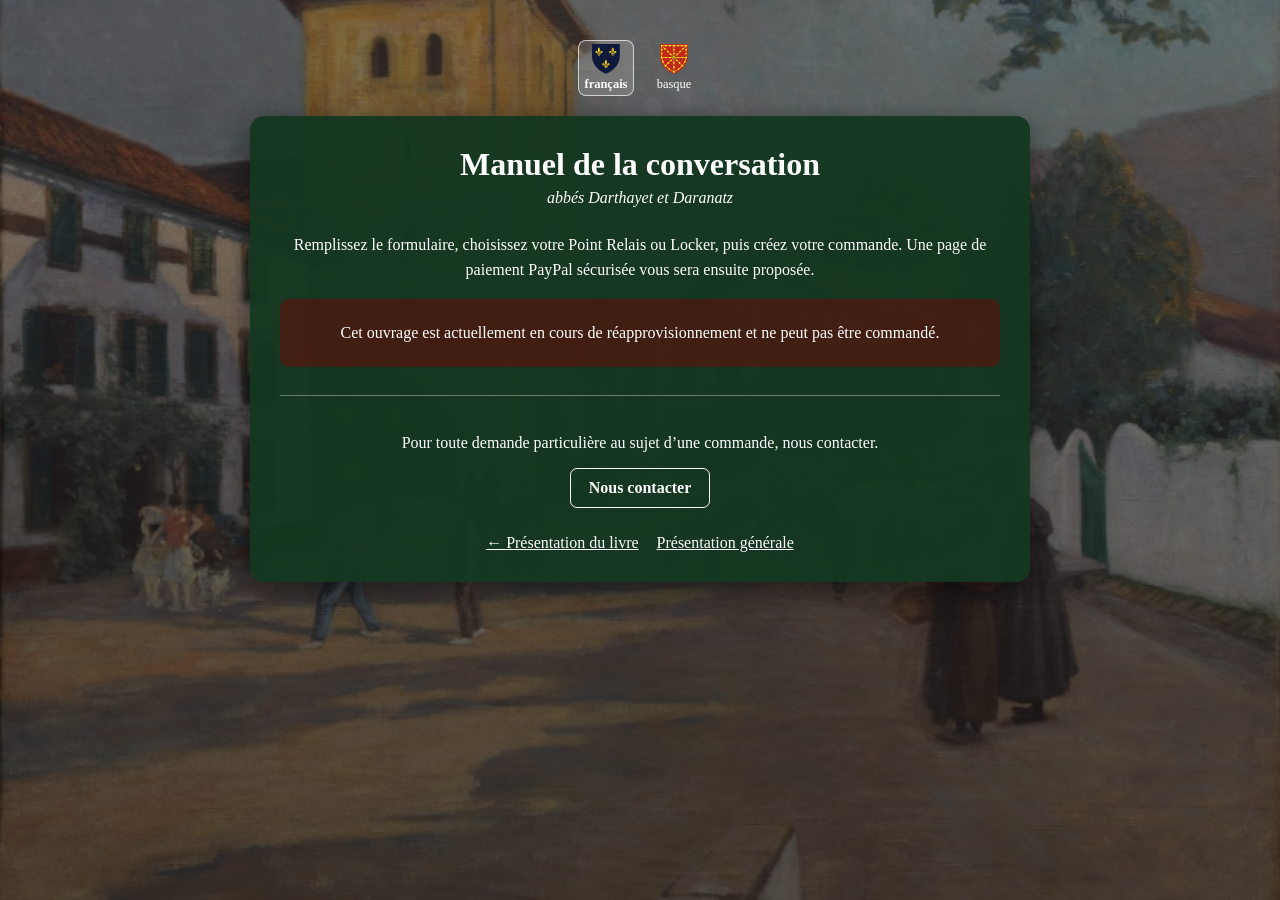
==== commit 18481925: "Add files via upload" ====
--- a/commander.html
+++ b/commander.html
@@ -8,13 +8,19 @@
   </title>
   <style>
    *{box-sizing:border-box}body{margin:0;min-height:100vh;padding:26px 12px;font-family:"Bell MT","Times New Roman",serif;color:white;background:linear-gradient(rgba(0,0,0,.48),rgba(0,0,0,.58)),url("Un dimanche d'été à Ascain.jpeg") center/cover fixed}main{width:min(780px,97%);margin:0 auto;padding:30px;border-radius:14px;background:rgba(20,55,32,.95);box-shadow:0 8px 28px rgba(0,0,0,.48)}h1{margin:0;text-align:center}.sous-titre{margin:6px 0 26px;text-align:center;font-style:italic}.introduction{text-align:center;line-height:1.55}fieldset{margin:0 0 22px;padding:20px;border:1px solid rgba(255,255,255,.5);border-radius:9px;background:rgba(255,255,255,.06)}legend{padding:0 8px;font-weight:bold}.ligne{display:grid;grid-template-columns:1fr 1fr;gap:15px}.champ{margin-bottom:16px}label{display:block;margin-bottom:6px;font-weight:bold}input,select,textarea{width:100%;padding:11px 12px;border:1px solid #ccc;border-radius:6px;font:inherit}textarea{min-height:90px;resize:vertical}.civilite{display:flex;gap:22px}.civilite label{display:inline-flex;gap:7px;align-items:center;font-weight:normal}.civilite input{width:auto}.bouton-carte{display:block;margin:16px 0 22px;padding:13px;border-radius:8px;background:#f6f3ea;color:rgb(20,55,32);font-weight:bold;text-align:center;text-decoration:none}.resume{margin-bottom:20px;padding:18px;border-radius:9px;background:rgba(0,0,0,.2);line-height:1.55}.resume p{margin:6px 0}.total{margin-top:12px!important;font-size:1.25rem;font-weight:bold}.consentement{display:flex;gap:9px;align-items:flex-start;margin:20px 0;line-height:1.45}.consentement input{width:auto;margin-top:4px}.consentement label{margin:0;font-weight:normal}.bouton-payer{display:block;width:100%;padding:14px;border:0;border-radius:8px;background:#f6f3ea;color:rgb(20,55,32);font:inherit;font-weight:bold;cursor:pointer}.bouton-payer:disabled{opacity:.65;cursor:wait}#messageEtat{min-height:24px;text-align:center;font-weight:bold}.contact{margin-top:28px;padding-top:22px;border-top:1px solid rgba(255,255,255,.35);text-align:center}.contact a{display:inline-block;padding:10px 18px;border:1px solid white;border-radius:7px;color:white;font-weight:bold;text-decoration:none}.navigation{display:flex;justify-content:center;flex-wrap:wrap;gap:18px;margin-top:26px}.navigation a{color:white}#formulaireCommande{display:none}#chargement,#indisponible{text-align:center;padding:25px}#indisponible{display:none;background:rgba(120,0,0,.45);border-radius:9px}@media(max-width:620px){body{padding:8px 4px;background-attachment:scroll}main{width:99%;padding:22px 13px}.ligne{grid-template-columns:1fr;gap:0}fieldset{padding:16px 12px}}
+   [data-page-title-lang][hidden]{display:none!important}
   </style>
   <link href="langues.css" rel="stylesheet"/>
  </head>
  <body>
   <main>
    <h1 id="titreProduit">
-    Manuel de la conversation
+    <span data-page-title-lang="fr">
+     Manuel de la conversation
+    </span>
+    <span data-page-title-lang="eu" hidden="">
+     Mintzatzen ikhasteko esku-liburua
+    </span>
    </h1>
    <p class="sous-titre" id="sousTitreProduit">
     abbés Darthayet et Daranatz
@@ -292,7 +298,10 @@
    </nav>
   </main>
   <script>
-   "use strict";const URL_APPS_SCRIPT="https://script.google.com/macros/s/AKfycbz4yyMo6MlH493KkoFDMjgRHIOrvc88-hHMn-QMAeRZHPX8X2Xubpk8fsndOU-1nXREoA/exec";let produit=null;const formulaire=document.getElementById("formulaireCommande"),quantite=document.getElementById("quantite"),prixUnitaire=document.getElementById("prixUnitaire"),quantiteAffichee=document.getElementById("quantiteAffichee"),prixLivraison=document.getElementById("prixLivraison"),prixTotal=document.getElementById("prixTotal"),modeExpedition=document.getElementById("modeExpedition"),messageEtat=document.getElementById("messageEtat"),boutonCommande=document.getElementById("boutonCommande");const euro=n=>Number(n).toLocaleString("fr-FR",{minimumFractionDigits:2,maximumFractionDigits:2});function calculerTotal(){if(!produit)return;const n=Number(quantite.value);prixUnitaire.textContent=euro(produit.prix);quantiteAffichee.textContent=n;prixLivraison.textContent=euro(produit.fraisLivraison);prixTotal.textContent=euro(produit.prix*n+produit.fraisLivraison)}window.recevoirProduit=function(r){document.getElementById("chargement").style.display="none";if(!r||!r.succes){document.getElementById("indisponible").style.display="block";document.getElementById("indisponible").textContent="Les informations commerciales ne peuvent pas être chargées.";return}produit=r.produit;document.getElementById("titreProduit").textContent=produit.titre;document.getElementById("sousTitreProduit").textContent=produit.sousTitre||"";modeExpedition.textContent=produit.modeExpedition;const disponible=produit.disponible===true&&Number(produit.stockActuel)>0;if(!disponible){document.getElementById("indisponible").style.display="block";return}Array.from(quantite.options).forEach(o=>{o.disabled=Number(o.value)>Number(produit.stockActuel)});formulaire.style.display="block";calculerTotal()};quantite.addEventListener("change",calculerTotal);formulaire.addEventListener("submit",e=>{if(!formulaire.checkValidity()){e.preventDefault();formulaire.reportValidity();return}formulaire.action=URL_APPS_SCRIPT;boutonCommande.disabled=true;boutonCommande.textContent="Création de la commande…";messageEtat.textContent="Enregistrement de la commande et préparation du paiement PayPal…"});(function(){const s=document.createElement("script");s.src=URL_APPS_SCRIPT+"?action=produit&produitId=manuel-conversation&callback=recevoirProduit";s.onerror=()=>{document.getElementById("chargement").style.display="none";document.getElementById("indisponible").style.display="block"};document.head.appendChild(s)})();
+   "use strict";const URL_APPS_SCRIPT="https://script.google.com/macros/s/AKfycbz4yyMo6MlH493KkoFDMjgRHIOrvc88-hHMn-QMAeRZHPX8X2Xubpk8fsndOU-1nXREoA/exec";let produit=null;const formulaire=document.getElementById("formulaireCommande"),quantite=document.getElementById("quantite"),prixUnitaire=document.getElementById("prixUnitaire"),quantiteAffichee=document.getElementById("quantiteAffichee"),prixLivraison=document.getElementById("prixLivraison"),prixTotal=document.getElementById("prixTotal"),modeExpedition=document.getElementById("modeExpedition"),messageEtat=document.getElementById("messageEtat"),boutonCommande=document.getElementById("boutonCommande");const euro=n=>Number(n).toLocaleString("fr-FR",{minimumFractionDigits:2,maximumFractionDigits:2});function calculerTotal(){if(!produit)return;const n=Number(quantite.value);prixUnitaire.textContent=euro(produit.prix);quantiteAffichee.textContent=n;prixLivraison.textContent=euro(produit.fraisLivraison);prixTotal.textContent=euro(produit.prix*n+produit.fraisLivraison)}window.recevoirProduit=function(r){document.getElementById("chargement").style.display="none";if(!r||!r.succes){document.getElementById("indisponible").style.display="block";document.getElementById("indisponible").textContent="Les informations commerciales ne peuvent pas être chargées.";return}produit=r.produit;const titreProduit = document.getElementById("titreProduit");
+    if (titreProduit && !titreProduit.querySelector("[data-page-title-lang]")) {
+        titreProduit.textContent = p?.produit?.titre || produit?.titre || "";
+    }document.getElementById("sousTitreProduit").textContent=produit.sousTitre||"";modeExpedition.textContent=produit.modeExpedition;const disponible=produit.disponible===true&&Number(produit.stockActuel)>0;if(!disponible){document.getElementById("indisponible").style.display="block";return}Array.from(quantite.options).forEach(o=>{o.disabled=Number(o.value)>Number(produit.stockActuel)});formulaire.style.display="block";calculerTotal()};quantite.addEventListener("change",calculerTotal);formulaire.addEventListener("submit",e=>{if(!formulaire.checkValidity()){e.preventDefault();formulaire.reportValidity();return}formulaire.action=URL_APPS_SCRIPT;boutonCommande.disabled=true;boutonCommande.textContent="Création de la commande…";messageEtat.textContent="Enregistrement de la commande et préparation du paiement PayPal…"});(function(){const s=document.createElement("script");s.src=URL_APPS_SCRIPT+"?action=produit&produitId=manuel-conversation&callback=recevoirProduit";s.onerror=()=>{document.getElementById("chargement").style.display="none";document.getElementById("indisponible").style.display="block"};document.head.appendChild(s)})();
   </script>
   <script src="langues.js">
   </script>
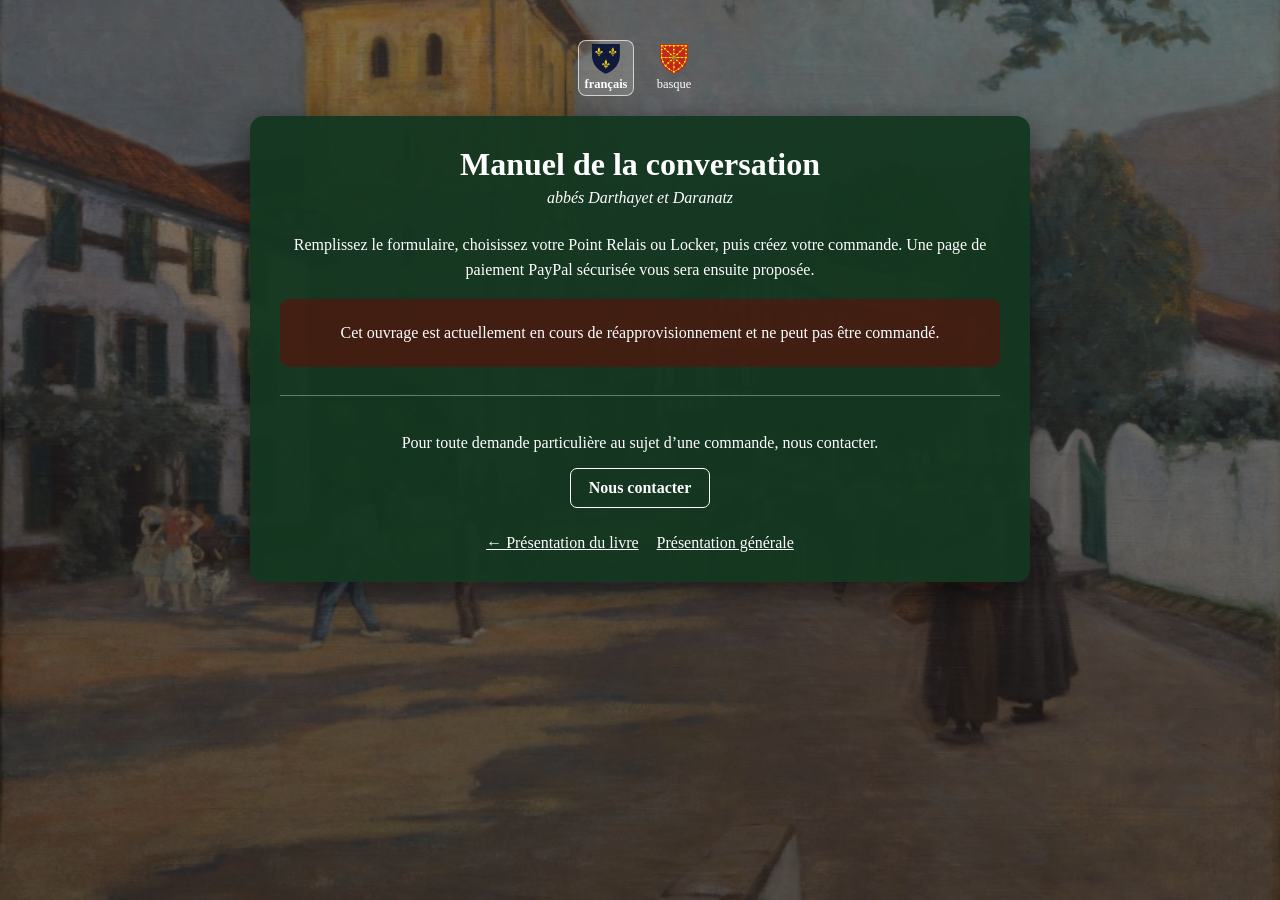
==== commit 5c74b280: "Enhance product title with French and Basque languages Added multilingual support for product title." ====
--- a/commander.html
+++ b/commander.html
@@ -23,7 +23,12 @@
     </span>
    </h1>
    <p class="sous-titre" id="sousTitreProduit">
-    abbés Darthayet et Daranatz
+     <span data-page-title-lang="fr">
+      abbés Darthayet et Daranatz
+     </span>
+     <span data-page-title-lang="eu" hidden="">
+      Darthayet eta Daranatz apezek
+     </span> 
    </p>
    <p class="introduction">
     Remplissez le formulaire, choisissez votre Point Relais ou Locker, puis créez votre commande. Une page de paiement PayPal sécurisée vous sera ensuite proposée.
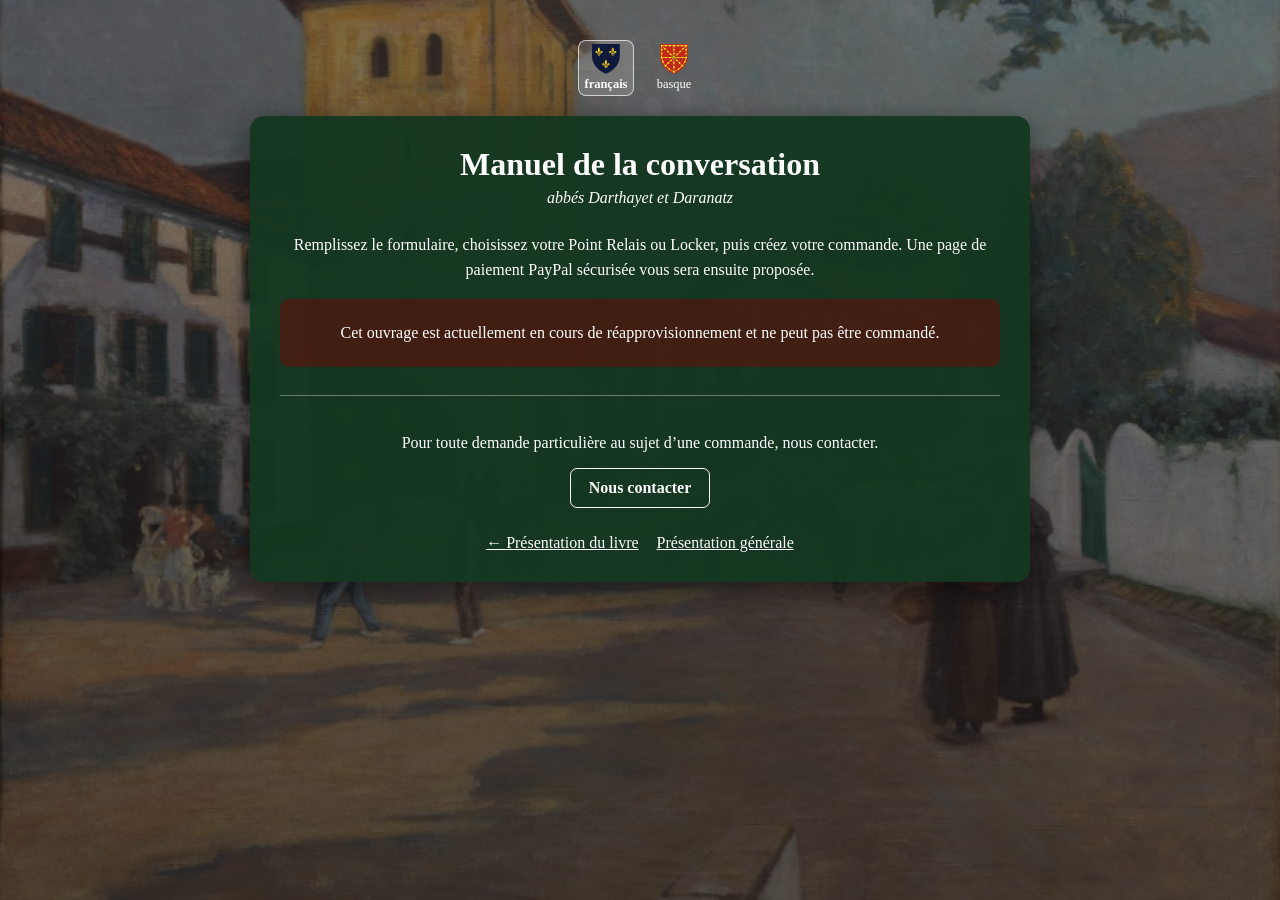
==== commit ca5931e4: "Update commander.html" ====
--- a/commander.html
+++ b/commander.html
@@ -11,6 +11,8 @@
    [data-page-title-lang][hidden]{display:none!important}
   </style>
   <link href="langues.css" rel="stylesheet"/>
+  <link rel="stylesheet" href="https://herriabihotzean.fr/hb-home.css">
+  <script src="https://herriabihotzean.fr/hb-home.js" defer></script>
  </head>
  <body>
   <main>
